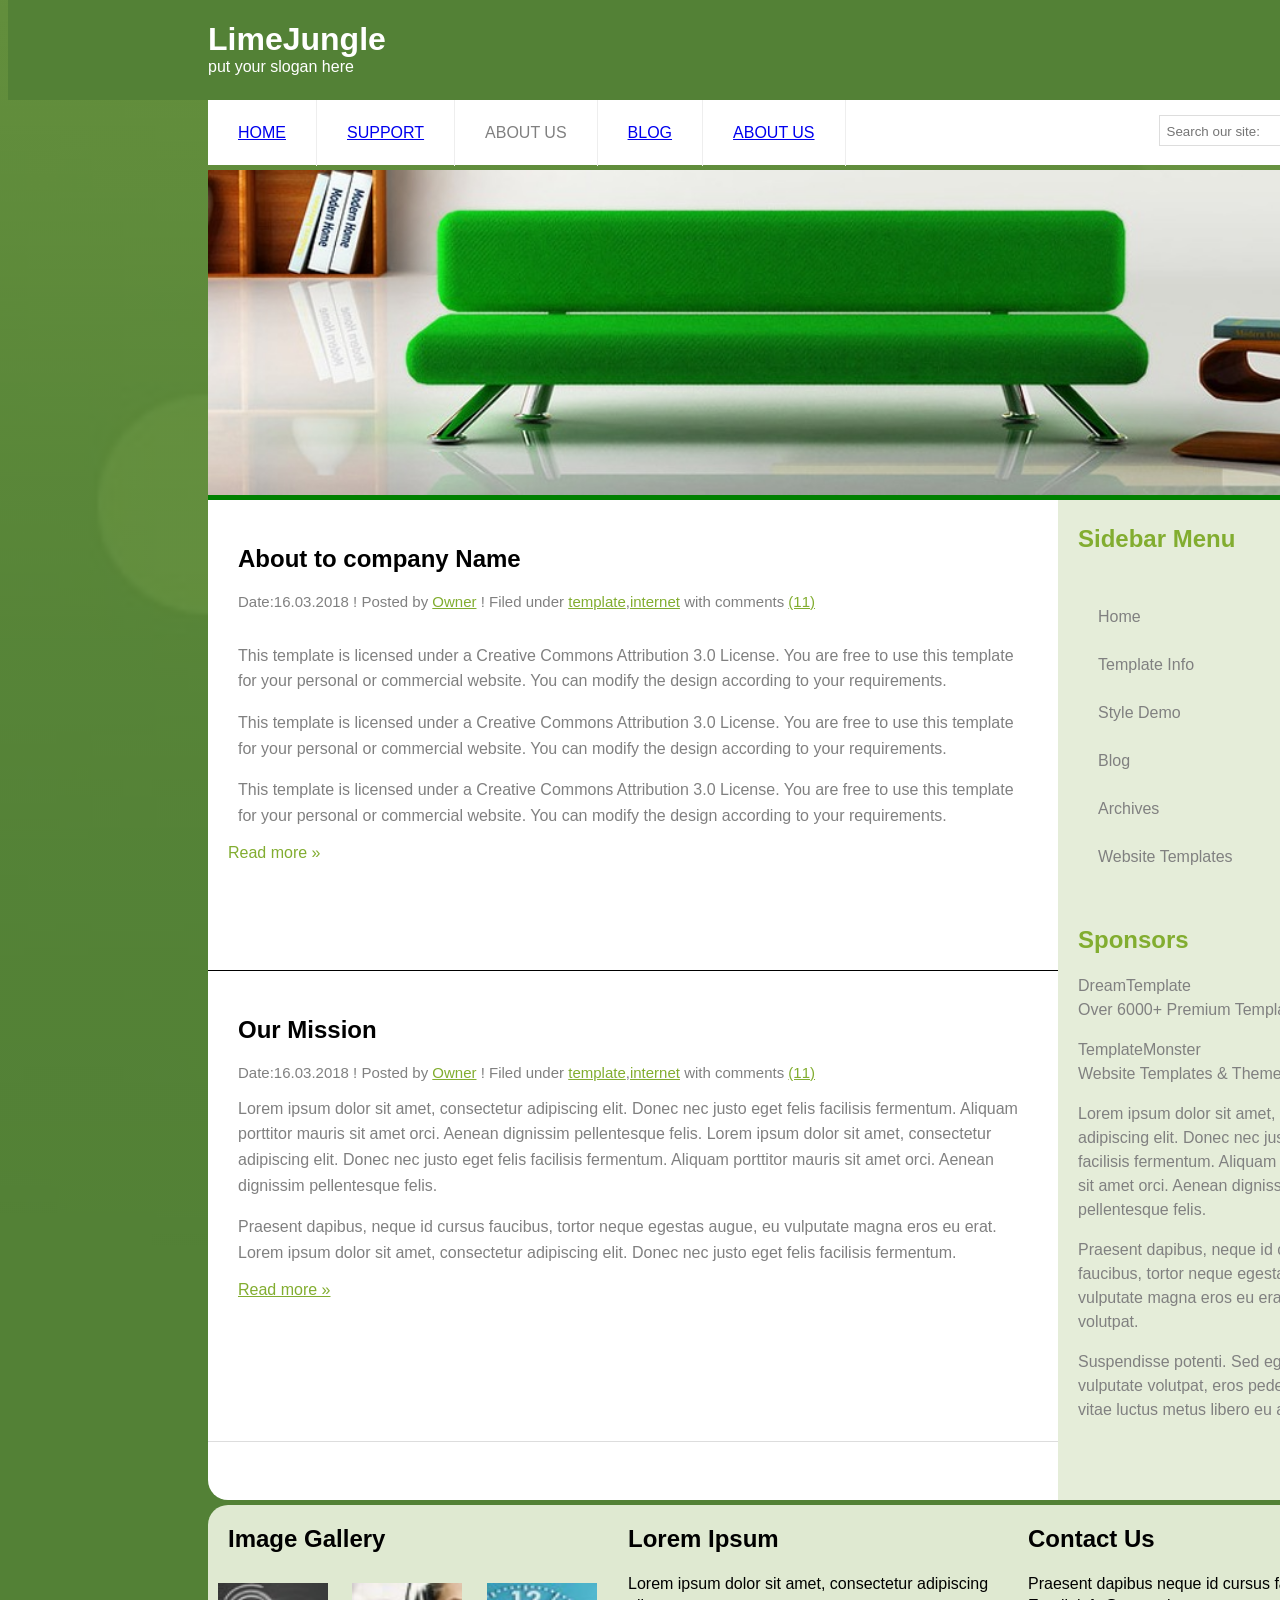
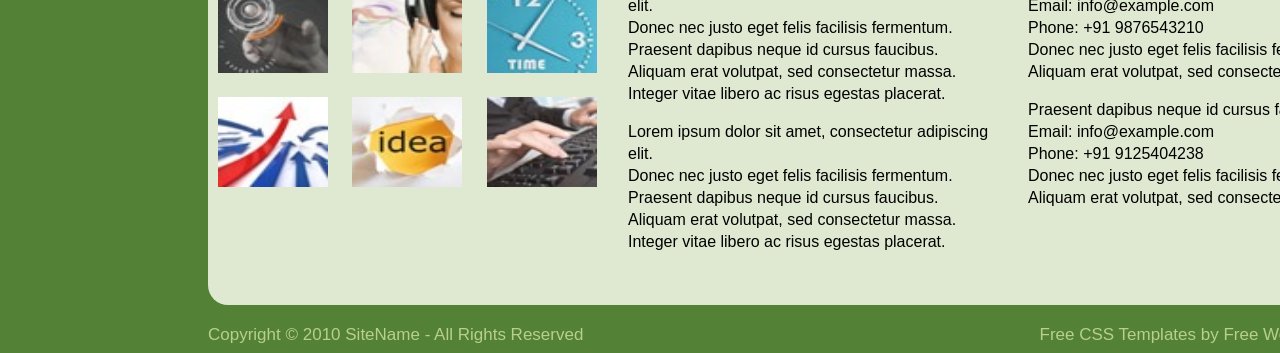
==== about us.html @ ffee2a2d "Initial commit" ====
<html>
<head>
<style>

body{
background:linear-gradient(rgba(83,129,54,0.75),rgba(83,129,54,0.75)),url('images/background.jpg');
background-repeat:no-repeat;
background-size:cover;
background-position:center;
font-family:Arial;
}

#logo{
height:100px;
width:100%;
position:fixed;
top:0px;
z-index:1000;
background:rgb(83,129,54);
padding-top:0px;
}

h1{
color:white;
margin-left:200px;
margin-bottom:0px;
}

p{
color:white;
margin-left:200px;
margin-top:0px;
}


/* NAVBAR */

#nav{
margin-top:100px;
height:65px;
width:1200px;
background:white;
margin-left:200px;
border-radius:0px;
position:sticky;
top:100px;
z-index:1000;
}

#nav ul{
margin:0px;
padding:0px;
list-style:none;
}

#nav ul li{
float:left;
padding:24px 30px;
color:gray;
border-right:1px solid #eeeeee;
}

#nav ul li:hover{
color:#82ad30;
}

#searchbox{
    float:right;
    margin-top:15px;
    margin-right:40px;
    border:1px solid #ddd;
    padding:5px;
    background:white;
}

#search{
    border:none;
    outline:none;
}

/* OUTER */

#outer{
height:1330px;
width:1200px;
background-color:white;
margin-left:200px;
margin-top:5px;
border-radius: 20px;
}

#banner{
height:325px;
width:1200px;
}

#banner img{
height:325px;
width:1200px;
}

#line1{
height:5px;
width:1200px;
background-color:green;
}


/* MAIN */

#main{
height:1000px;
width:1200px;
}

#content{
height:1000px;
width:850px;
float:left;
}


/* ROW 1 */

#r1{
height:450px;
width:850px;
border-bottom:0.5px solid;
}

#r1 h2{
color:black;
margin-left:30px;
padding-top:25px;
}

#r1 .date{
color:gray;
margin-left:30px;
font-size:15px;
}

.date span{
color:#82ad30;
text-decoration:underline;
}


#r1 .text{
margin-left:30px;
margin-right:30px;
color:gray;
line-height:1.6;
}

#r1 .read{
margin-left:20px;
color:#82ad30;
margin-top:5px;
}


/* ROW 2 */

#r2{
height:450px;
width:850px;
background-color:white;
border-bottom:1px solid #ddd;
}

#r2 h2{
color:black;
margin-left:30px;
padding-top:25px;
}

#r2 .date{
color:gray;
margin-left:30px;
font-size:15px;
}

#r2 .date span{
color:#82ad30;
text-decoration:underline;
}

#r2 .text{
color:gray;
margin-left:30px;
margin-right:30px;
line-height:1.6;
}

#r2 .read{
color:#82ad30;
margin-left:30px;
text-decoration:underline;
}



/* SIDEBAR */

#sidebar{
height:1000px;
width:350px;
float:right;
background:#e5edd9;
border-radius:0px 0px 20px 0px;
}

#sidebar h2{
color:#82ad30;
margin-left:20px;
margin-top:25px;
}

#sidebar ul{
list-style:none;
padding:20px;
margin-left:20px;
}

#sidebar ul li{
padding:15px 0px;
color:gray;
}

#sidebar p{
margin-left:20px;
margin-right:20px;
color:gray;
line-height:1.5;
}

#footer{
    height:400px;
    width:1200px;
    background:#dfe9d1;
    margin-left:200px;
    margin-top:5px;
    clear:both;
   border-radius:20px;
}

#f1{
    height:400px;
    width:400px;
    float:left;
   //background-color:red;
}

#f1 h2{
    margin-left:20px;
    color:black;
}

#f1 img{
    height:90px;
    width:110px;
    margin:10px;
}
#f2{
    height:400px;
    width:400px;
    float:left;
   //background-color:blue
}

#f2 h2{
    margin-left:20px;
    color:black;
}

#f2 p{
    margin-left:20px;
    color:black;
    line-height:22px;
}
#f3{
    height:400px;
    width:400px;
    float:left;
   //background-color:yellow;
}
#f3 h2{
    margin-left:20px;
    color:black;
}

#f3 p{
    margin-left:20px;
    color:black;
    line-height:22px;
}


#copyright{
    width:1200px;
    margin-left:200px;
    margin-top:20px;
    color:#b8d08a;
    font-size:17px;
}


</style>
</head>


<body>


<div id="logo">
<h1>LimeJungle</h1>
<p>put your slogan here</p>
</div>



<!-- NAVBAR -->

<div id="nav">

<ul>
<li><a href="index.html">HOME</a></li>
<li><a href="support.html">SUPPORT</a></li>
<li>ABOUT US</li>
<li><a href="blog.html">BLOG</a></li>
<li><a href="about us.html">ABOUT US</a></li>
</ul>

<div id="searchbox">
    <input type="text" id="search" placeholder="Search our site:">
    🔍
</div>

</div>


<!-- OUTER -->

<div id="outer">

<div id="banner">
<img src="images/bed.jpg">
</div>

<div id="line1"></div>


<!-- MAIN -->

<div id="main">


<!-- CONTENT -->

<div id="content">

<div id="r1">

<h2>About to company Name</h2>

<p class="date">
Date:16.03.2018 ! Posted by <span>Owner</span> ! Filed under <span>template</span>,<span>internet</span> with comments <span>(11)</span>
</p>

<br/>

<p class="text">
This template is licensed under a Creative Commons Attribution 3.0 License.
You are free to use this template for your personal or commercial website.
You can modify the design according to your requirements.
</p>
<p class="text">
This template is licensed under a Creative Commons Attribution 3.0 License.
You are free to use this template for your personal or commercial website.
You can modify the design according to your requirements.
</p>
<p class="text">
This template is licensed under a Creative Commons Attribution 3.0 License.
You are free to use this template for your personal or commercial website.
You can modify the design according to your requirements.
</p>

<p class="read">Read more »</p>

</div>


<div id="r2">

<h2>Our Mission</h2>

<p class="date">
Date:16.03.2018 ! Posted by <span>Owner</span> ! Filed under <span>template</span>,<span>internet</span> with comments <span>(11)</span>
</p>

<p class="text">
Lorem ipsum dolor sit amet, consectetur adipiscing elit. Donec nec justo eget felis facilisis fermentum. Aliquam porttitor mauris sit amet orci. Aenean dignissim pellentesque felis.
Lorem ipsum dolor sit amet, consectetur adipiscing elit. Donec nec justo eget felis facilisis fermentum. Aliquam porttitor mauris sit amet orci. Aenean dignissim pellentesque felis.
</p>

<p class="text">
Praesent dapibus, neque id cursus faucibus, tortor neque egestas augue, eu vulputate magna eros eu erat.
Lorem ipsum dolor sit amet, consectetur adipiscing elit. Donec nec justo eget felis facilisis fermentum.
</p>

<p class="read">Read more »</p>

</div>

</div>

<!-- SIDEBAR -->

<div id="sidebar">

<h2>Sidebar Menu</h2>

<ul>
<li>Home</li>
<li>Template Info</li>
<li>Style Demo</li>
<li>Blog</li>
<li>Archives</li>
<li>Website Templates</li>
</ul>

<h2>Sponsors</h2>

<p>
DreamTemplate<br>
Over 6000+ Premium Templates
</p>

<p>
TemplateMonster<br>
Website Templates & Themes
</p>

<p>
Lorem ipsum dolor sit amet, consectetur adipiscing elit.
Donec nec justo eget felis facilisis fermentum.
Aliquam porttitor mauris sit amet orci.
Aenean dignissim pellentesque felis.
</p>

<p>
Praesent dapibus, neque id cursus faucibus,
tortor neque egestas augue, eu vulputate magna
eros eu erat. Aliquam erat volutpat.
</p>

<p>
Suspendisse potenti. Sed egestas, ante et
vulputate volutpat, eros pede semper est,
vitae luctus metus libero eu augue.
</p>

</div>

</div>

</div>


<!-- FOOTER -->

<div id="footer">

    <div id="f1">
	    <h2>Image Gallery</h2>

    <img src="images/hand.jpg">
    <img src="images/headphone.jpg">
    <img src="images/watch.jpg">
    <img src="images/arrow.jpg">
    <img src="images/idea.jpg">
    <img src="images/keyboard.jpg">
   </div>

  <div id="f2">

    <h2>Lorem Ipsum</h2>

    <p>
        Lorem ipsum dolor sit amet, consectetur adipiscing elit.<br>
        Donec nec justo eget felis facilisis fermentum.<br>
        Praesent dapibus neque id cursus faucibus.<br>
        Aliquam erat volutpat, sed consectetur massa.<br>
        Integer vitae libero ac risus egestas placerat.
    </p>
  <p>
        Lorem ipsum dolor sit amet, consectetur adipiscing elit.<br>
        Donec nec justo eget felis facilisis fermentum.<br>
        Praesent dapibus neque id cursus faucibus.<br>
        Aliquam erat volutpat, sed consectetur massa.<br>
        Integer vitae libero ac risus egestas placerat.
    </p>
</div>

    <div id="f3">

    <h2>Contact Us</h2>

    <p>
        Praesent dapibus neque id cursus faucibus.<br>
        Email: info@example.com<br>
        Phone: +91 9876543210<br>
        Donec nec justo eget felis facilisis fermentum.<br>
        Aliquam erat volutpat, sed consectetur massa.
    </p>
    <p>
        Praesent dapibus neque id cursus faucibus.<br>
        Email: info@example.com<br>
        Phone: +91 9125404238<br>
        Donec nec justo eget felis facilisis fermentum.<br>
        Aliquam erat volutpat, sed consectetur massa.
    </p>
</div>
</div>
<div id="copyright">
    <span>Copyright © 2010 SiteName - All Rights Reserved</span>

    <span style="float:right;">
        Free CSS Templates by Free Website TemplateZ
    </span>
</div>
</body>
</html>
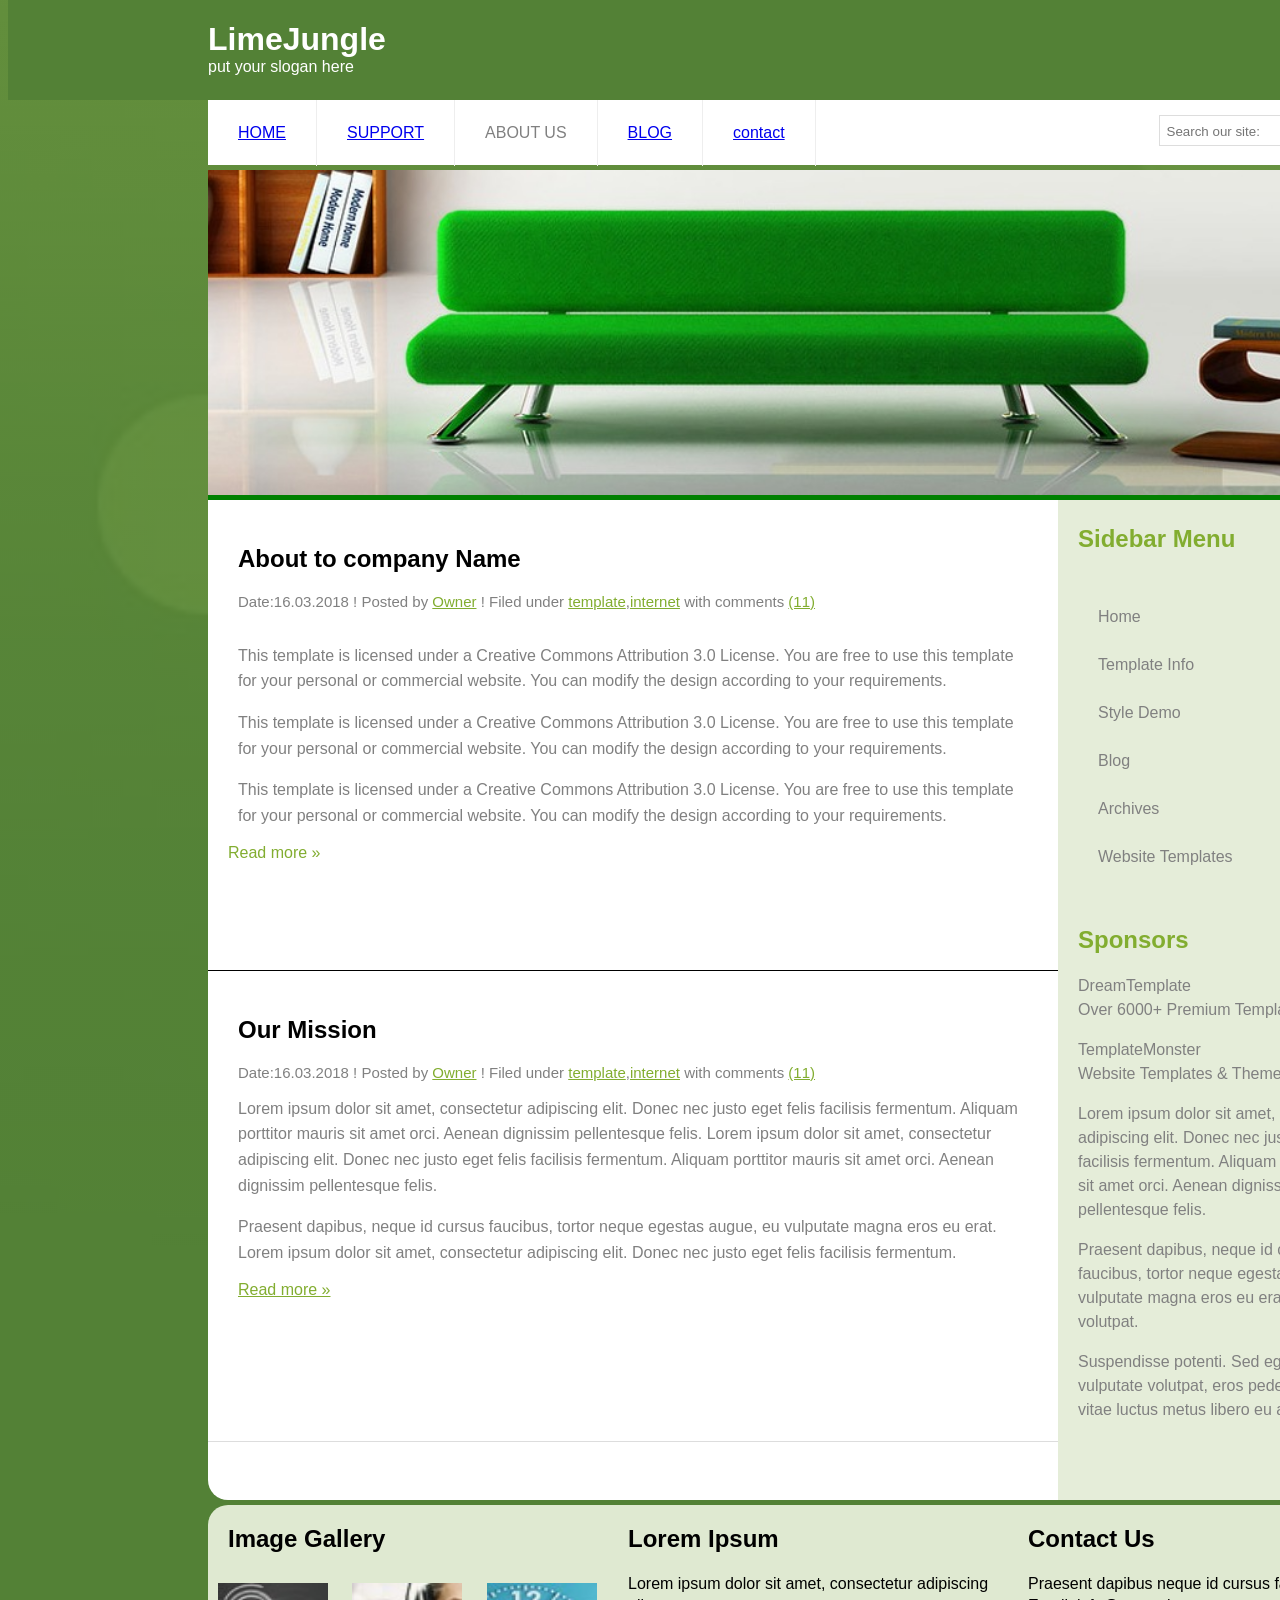
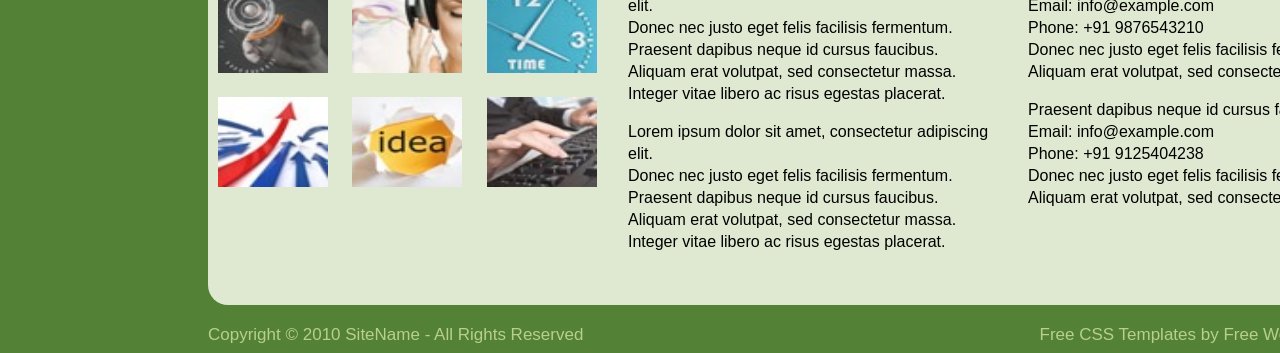
==== commit 6bf3e85a: "change file about us" ====
--- a/about us.html
+++ b/about us.html
@@ -330,7 +330,7 @@
 <li><a href="support.html">SUPPORT</a></li>
 <li>ABOUT US</li>
 <li><a href="blog.html">BLOG</a></li>
-<li><a href="about us.html">ABOUT US</a></li>
+<li><a href="contact.html">contact</a></li>
 </ul>
 
 <div id="searchbox">
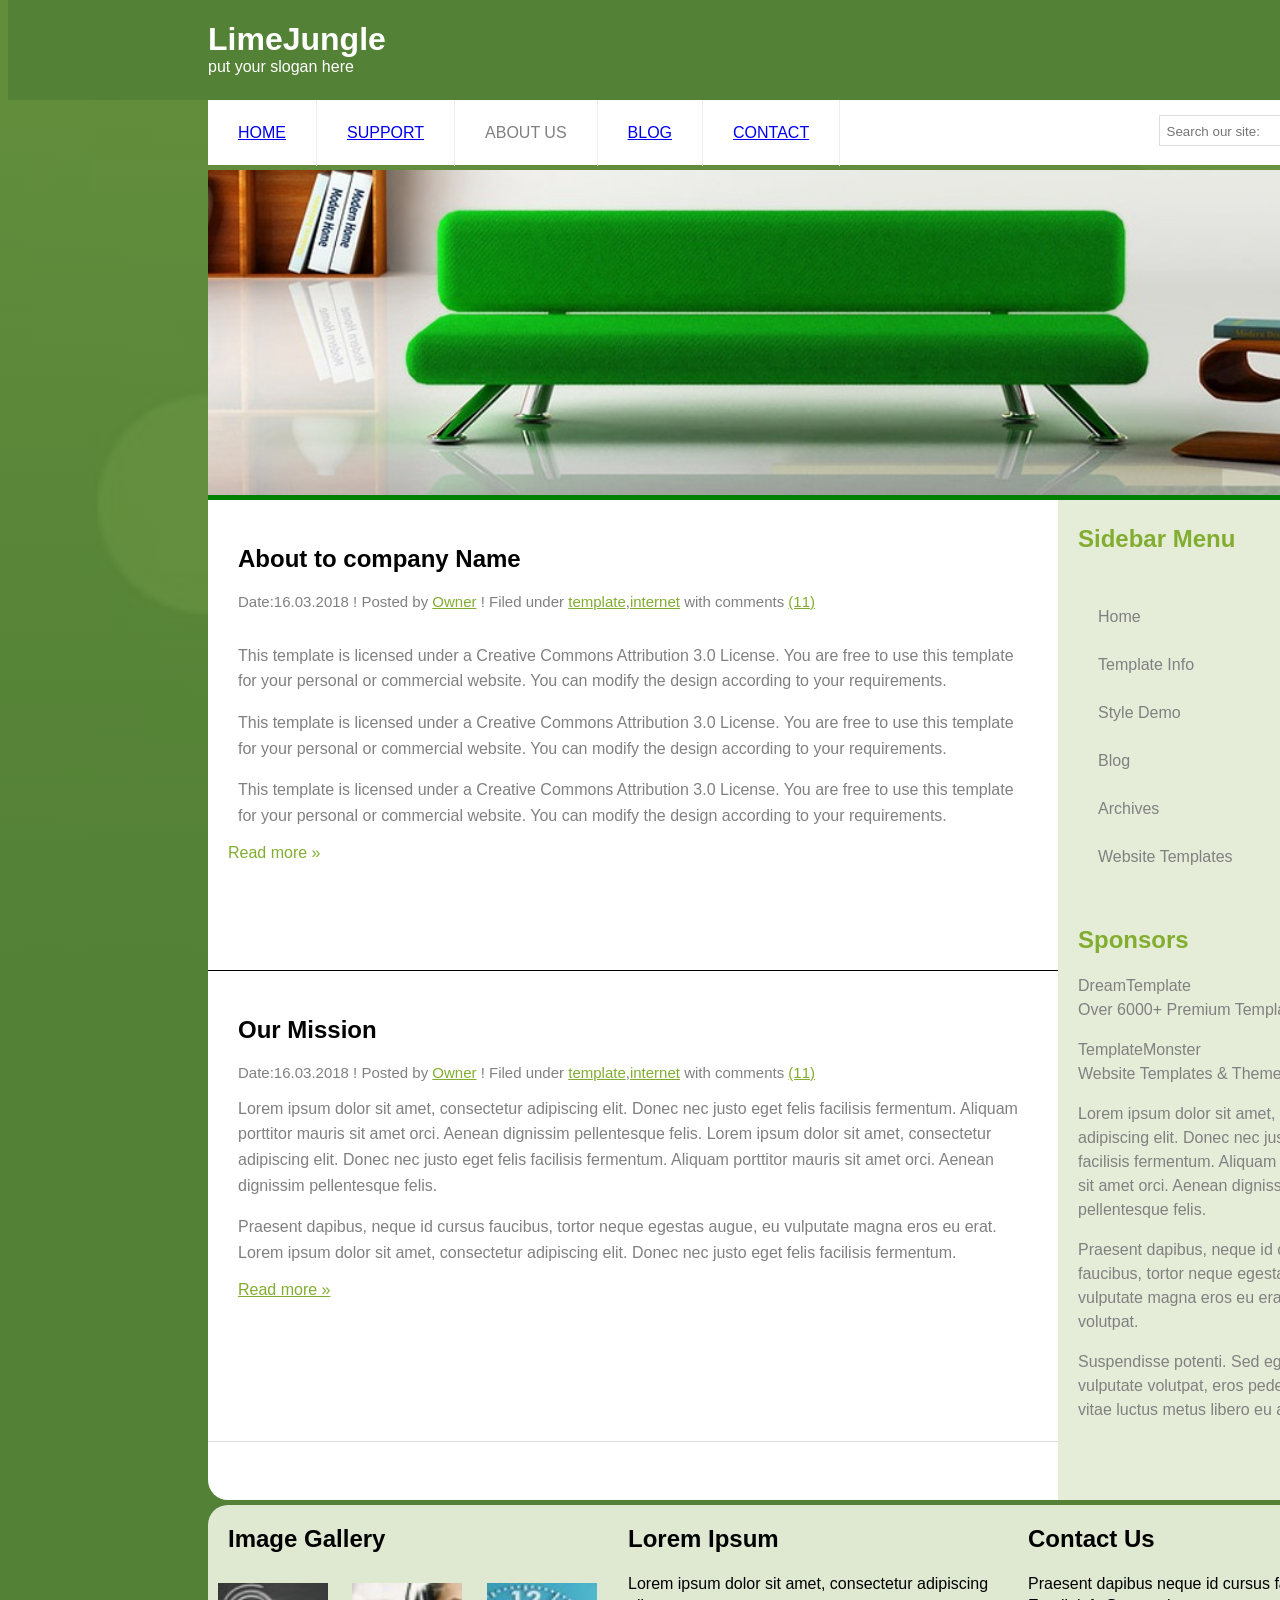
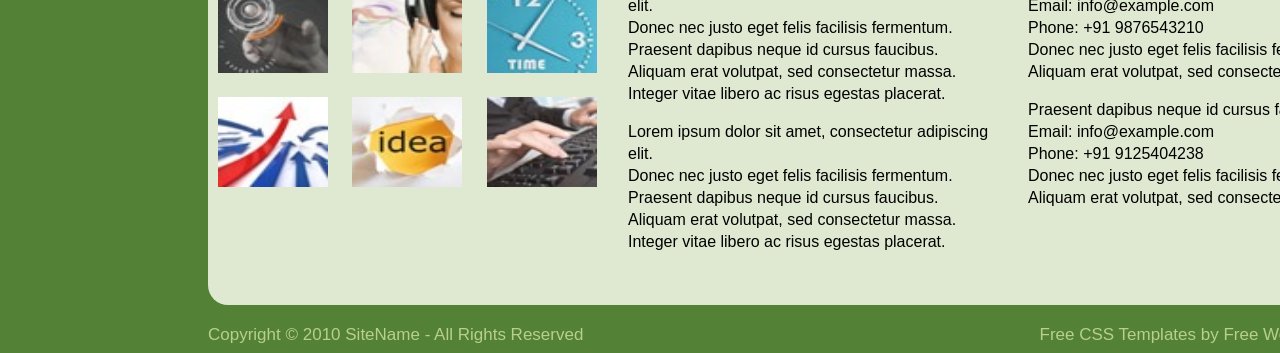
==== commit 529267c7: "change file about us.html" ====
--- a/about us.html
+++ b/about us.html
@@ -330,7 +330,7 @@
 <li><a href="support.html">SUPPORT</a></li>
 <li>ABOUT US</li>
 <li><a href="blog.html">BLOG</a></li>
-<li><a href="contact.html">contact</a></li>
+<li><a href="contact.html">CONTACT</a></li>
 </ul>
 
 <div id="searchbox">
